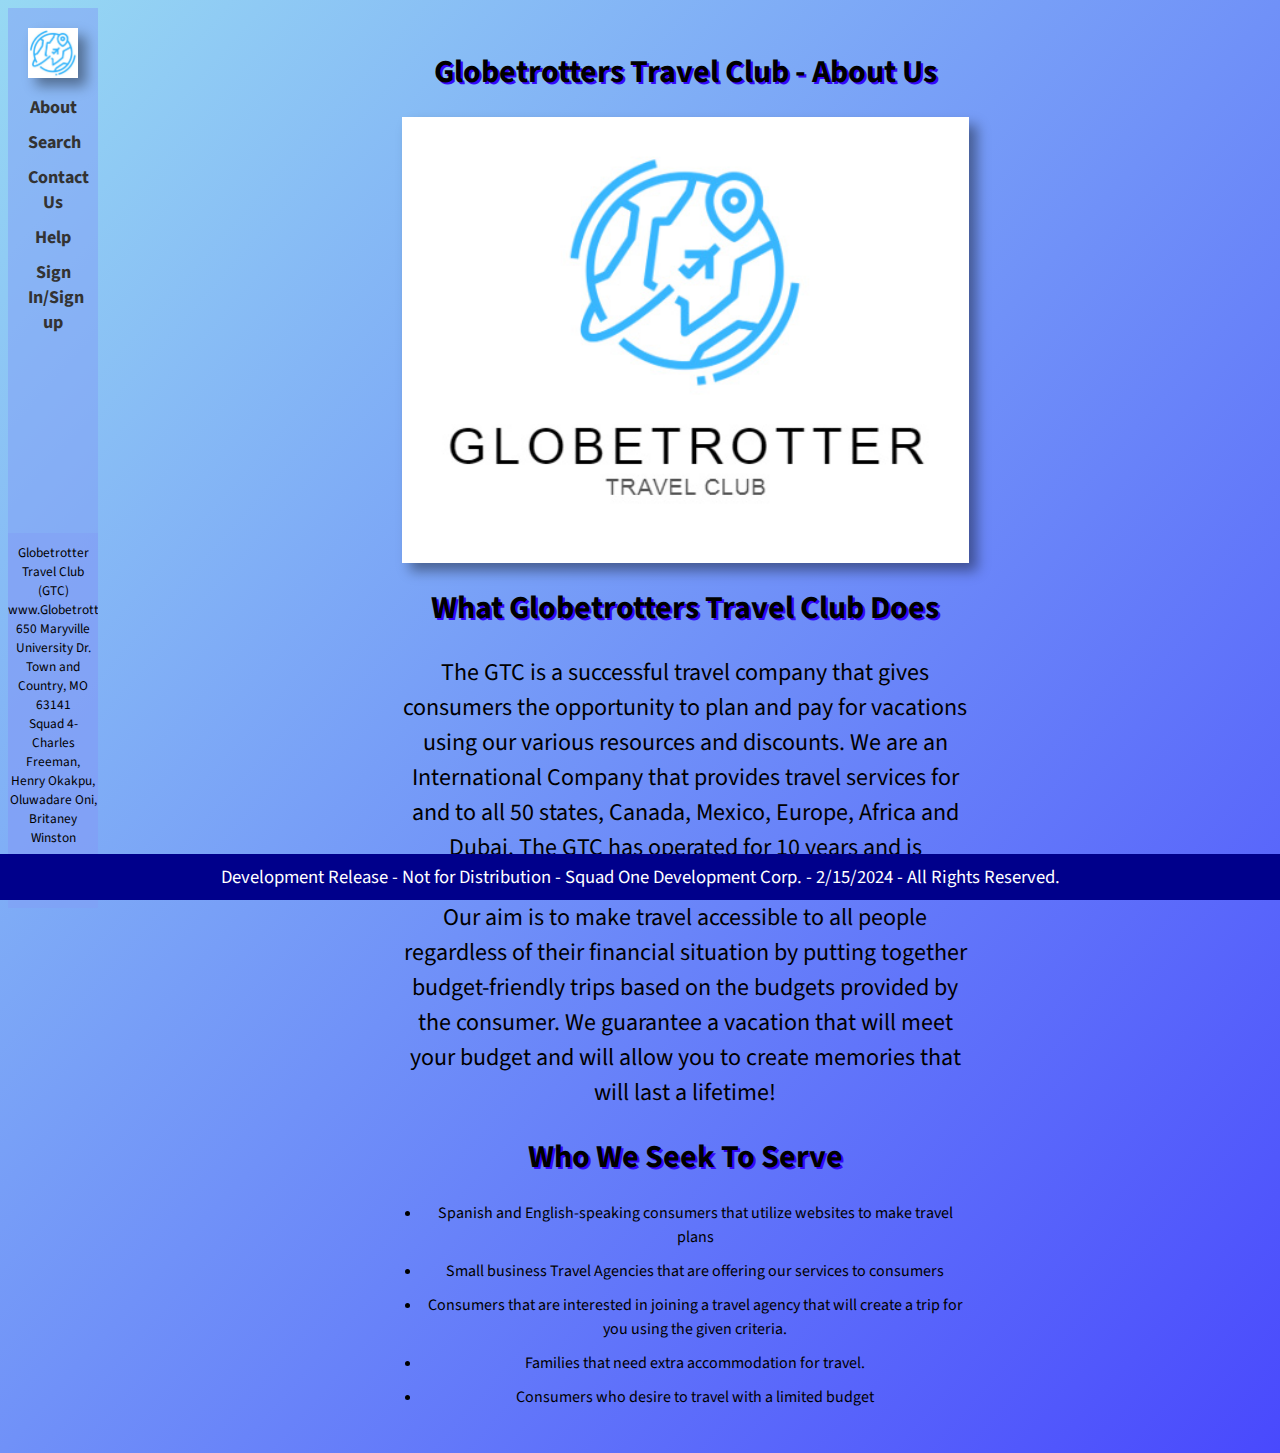
==== about.html @ bf22d270 "pushing updates" ====
<!DOCTYPE html>
<html lang="en">
<head>
    <meta charset="UTF-8">
    <meta name="viewport" content="width=device-width, initial-scale=1.0">
    <title>Globetrotters Travel - About</title>
    <link href="https://fonts.googleapis.com/css2?family=Source+Sans+Pro:wght@400;600&display=swap" rel="stylesheet">
    <link rel="stylesheet" href="style.css">
</head>
<body>

<div class="navigation">
    <a href="index.html">
        <img src="images/SmallGlobetrotterLogo.jpg" alt="Small Globetrotters Travel Logo" class="small-logo">
    </a>
    <a href="about.html">About</a>
    <a href="#search">Search</a>
    <a href="contact.html">Contact Us</a>
    <a href="gethelp.html">Help</a>
    <a href="#sign-in-up">Sign In/Sign up</a>
    <p class="contact-info">
        Globetrotter Travel Club (GTC)<br>
        www.Globetrottertravelersco.com<br>
        650 Maryville University Dr.<br>
        Town and Country, MO 63141<br>
        Squad 4- Charles Freeman, <br>Henry Okakpu,<br>
        Oluwadare Oni, Britaney Winston<br><br><br>
    </p>
</div>

<div class="content">
    <h1>Globetrotters Travel Club - About Us</h1>
    <img src="images/GlobetrotterLogo.jpg" alt="World Travel Image" class="logo">
    <div class="text-container">
    <h1>What Globetrotters Travel Club Does</h1>
    <p>The GTC is a successful travel company that gives consumers the opportunity to plan and pay for vacations using our various resources and discounts. We are an International Company that provides travel services for and to all 50 states, Canada, Mexico, Europe, Africa and Dubai. The GTC has operated for 10 years and is expanding our services to other countries.
        <br>Our aim is to make travel accessible to all people regardless of their financial situation by putting together budget-friendly trips based on the budgets provided by the consumer. We guarantee a vacation that will meet your budget and will allow you to create memories that will last a lifetime!</p>
        <h1>Who We Seek To Serve</h1>
        <ul>
            <li>Spanish and English-speaking consumers that utilize websites to make travel plans</li>
            <li>Small business Travel Agencies that are offering our services to consumers</li>
            <li>Consumers that are interested in joining a travel agency that will create a trip for you using the given criteria.</li>
            <li>Families that need extra accommodation for travel.</li>
            <li>Consumers who desire to travel with a limited budget</li>
        </ul>
    </div>
    <!-- Your content goes here -->
</div>

</body>
<footer>
    Development Release - Not for Distribution - Squad One Development Corp. - 2/15/2024 - All Rights Reserved.
</footer>

</html>
---- style.css ----
body {
    display: flex;
    background: linear-gradient(to bottom right, rgb(151, 217, 243), rgb(73, 73, 253));
    font-family: 'Source Sans Pro', sans-serif; 
}
.navigation {
    width: 200px;
    height: 100vh;
    background-color: #829df580;
    padding: 20px;
    box-sizing: border-box;
    text-align: center;
    position: relative; 
    overflow: auto;
}

.navigation .contact-info {
    font-size: 10pt;
    position: absolute; 
    bottom: 0; 
    left: 0;
    width: 100%; 
    box-sizing: border-box; 
    background-color: #829df580; 
    padding: 10px 0; 
    text-align: center; 
}

.content {
    flex-grow: 1;
    padding: 20px;
}
.navigation a {
    display: block;
    margin-bottom: 10px;
    text-decoration: none;
    color: #333;
    font-size: 18px;
    font-weight: bold
}
img.logo, img.small-logo {
    max-width: 100%;
    height: auto;
    box-shadow: 8px 8px 12px rgba(0, 0, 0, 0.4);
}
.content {
    flex-grow: 1;
    padding: 20px;
    text-align: center; 
}

.content img {
    display: block;
    margin: auto; 
    width: 50%; 
    height: auto; 
    box-shadow: 8px 8px 12px rgba(0, 0, 0, 0.4);
}

footer {
    background-color: darkblue; 
    color: white;
    font-size: 14pt; 
    text-align: center; 
    padding: 10px; 
    position: fixed; 
    left: 0;
    bottom: 0;
    width: 100%; 
    box-sizing: border-box; 
}

.content h1 {
    font-size: 24pt;
    text-shadow: 2px 2px rgb(52, 7, 252);
}

.content p {
    font-size: 18pt; 
}

.content ul {
    padding-left: 20px; /* Adjusts the indentation of the list */
}

.content li {
    margin-bottom: 10px; /* Adds space between list items */
    line-height: 1.5; /* Adjusts the line height for better readability */
}

.content .text-container {
    max-width: 50%; /* Limits the text content width to 50% of .content */
    margin: auto; /* Centers the container within .content */
}
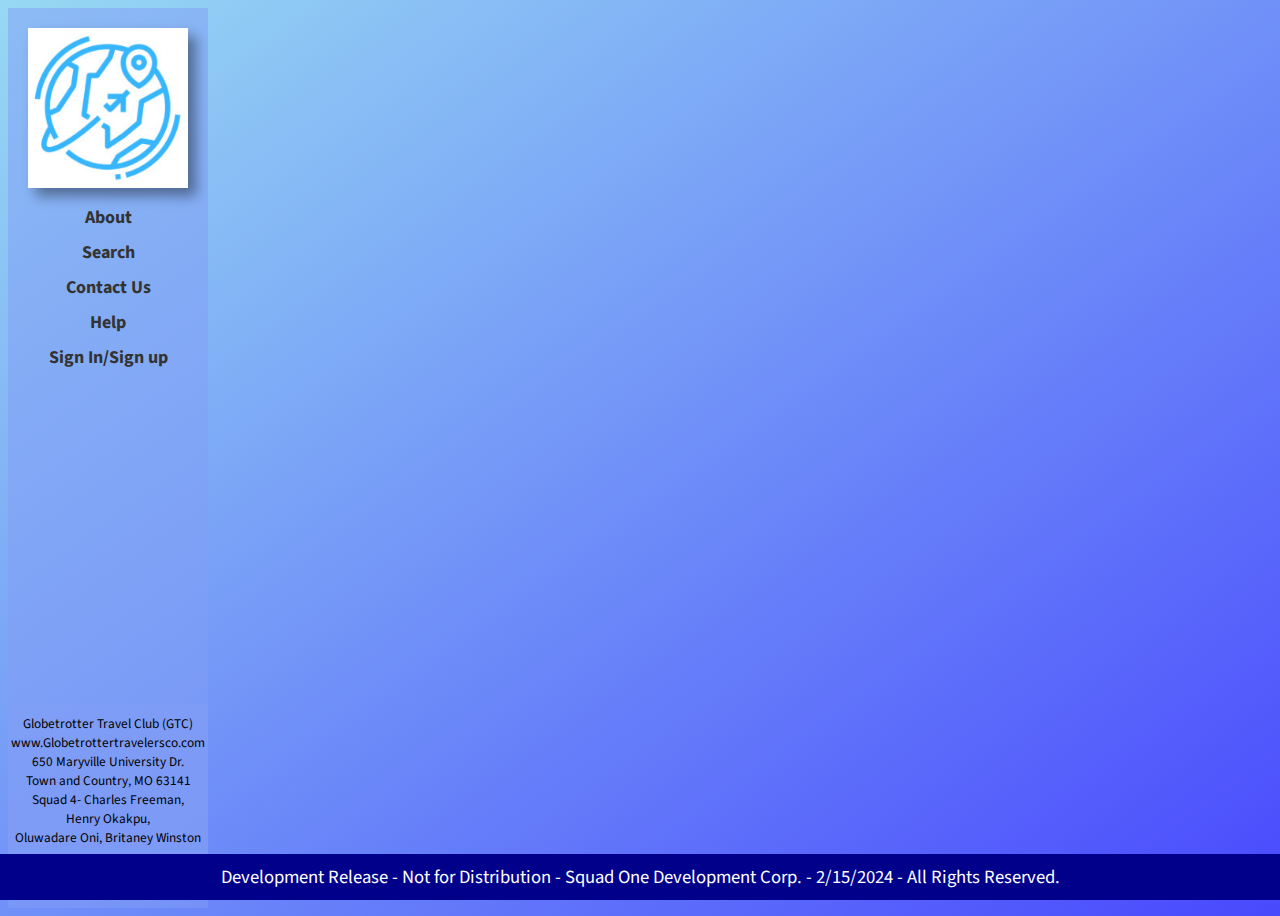
==== commit 9b100afd: "troubleshooting" ====
--- a/about.html
+++ b/about.html
@@ -28,7 +28,7 @@
     </p>
 </div>
 
-<div class="content">
+<!-- <div class="content">
     <h1>Globetrotters Travel Club - About Us</h1>
     <img src="images/GlobetrotterLogo.jpg" alt="World Travel Image" class="logo">
     <div class="text-container">
@@ -44,8 +44,8 @@
             <li>Consumers who desire to travel with a limited budget</li>
         </ul>
     </div>
-    <!-- Your content goes here -->
-</div>
+    
+</div>-->
 
 </body>
 <footer>
--- a/style.css
+++ b/style.css
@@ -5,6 +5,9 @@
 }
 .navigation {
     width: 200px;
+    flex-shrink: 0; 
+    flex-grow: 0; 
+    flex-basis: 200px;
     height: 100vh;
     background-color: #829df580;
     padding: 20px;
@@ -79,17 +82,23 @@
     font-size: 18pt; 
 }
 
-.content ul {
-    padding-left: 20px; /* Adjusts the indentation of the list */
-}
-
 .content li {
+    font-size: 18pt;
     margin-bottom: 10px; /* Adds space between list items */
     line-height: 1.5; /* Adjusts the line height for better readability */
 }
 
 .content .text-container {
     max-width: 50%; /* Limits the text content width to 50% of .content */
-    margin: auto; /* Centers the container within .content */
+    margin: 0 auto; /* Centers the container within .content */
 }
 
+.content .text-container ul {
+    /*text-align: left;  Align text to the left within the list */
+    display: inline-block; /* Make the list itself center-aligned */
+    padding-left: 0; /* Remove default padding for alignment */
+    list-style-position: inside; /* Moves bullets inside the content area */
+    margin:0 auto; /* Center the list in the text-container */
+    max-width: 50%; /* Ensure the list does not exceed the container width */
+}
+
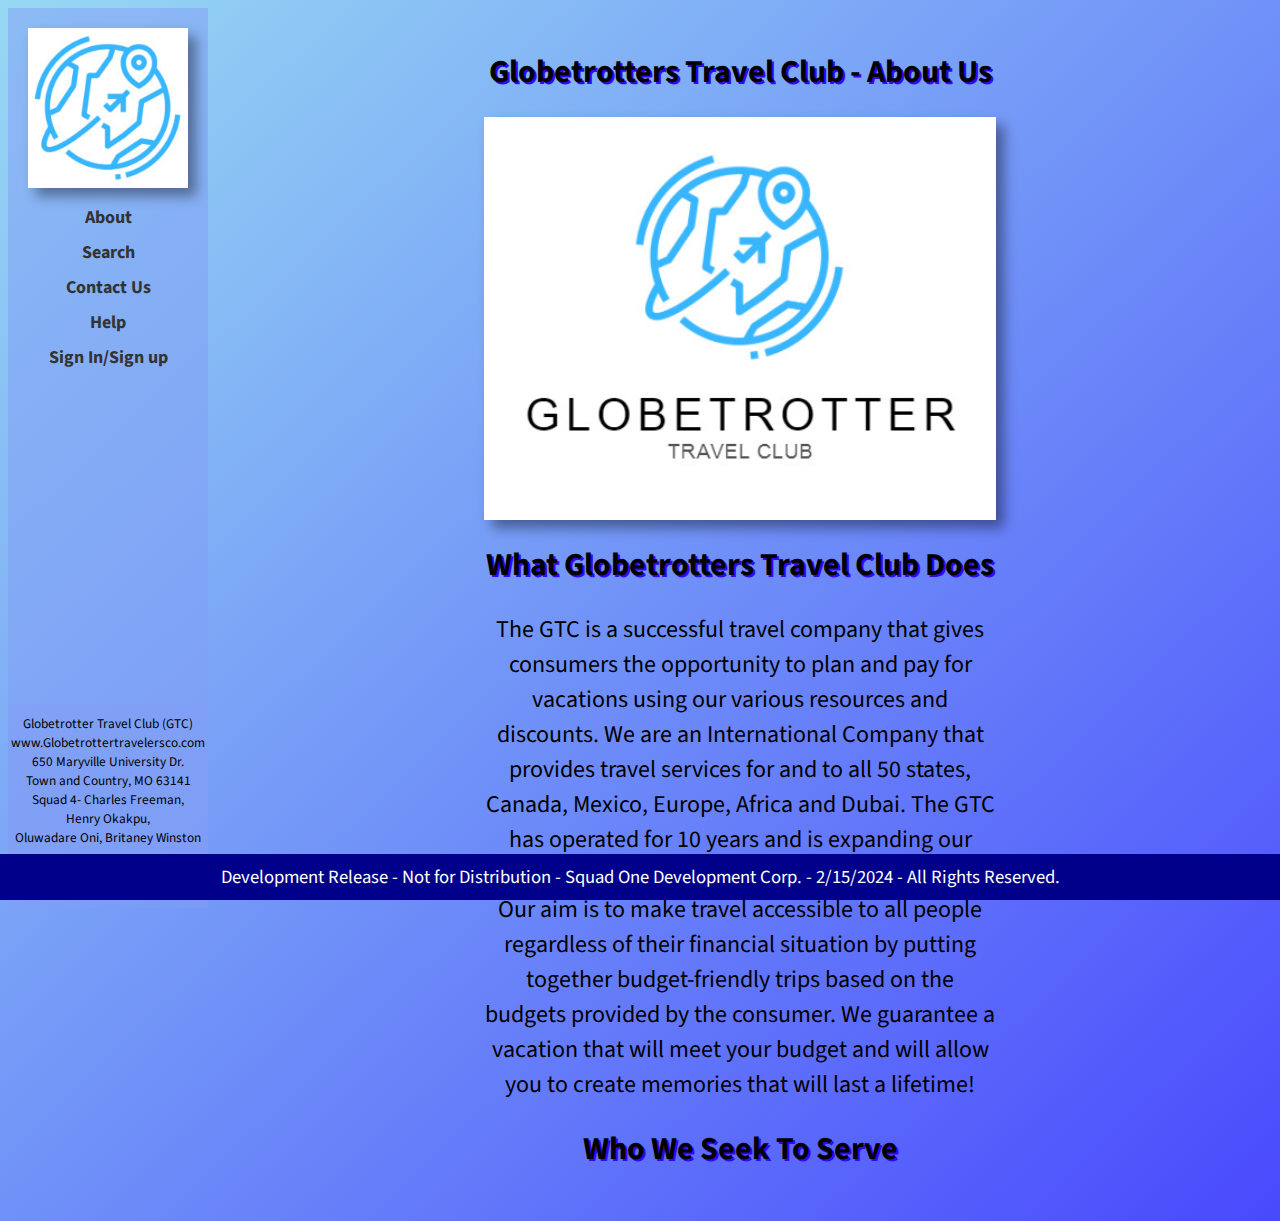
==== commit ec96f2c8: "Update about.html" ====
--- a/about.html
+++ b/about.html
@@ -28,7 +28,7 @@
     </p>
 </div>
 
-<!-- <div class="content">
+<div class="content">
     <h1>Globetrotters Travel Club - About Us</h1>
     <img src="images/GlobetrotterLogo.jpg" alt="World Travel Image" class="logo">
     <div class="text-container">
@@ -36,16 +36,16 @@
     <p>The GTC is a successful travel company that gives consumers the opportunity to plan and pay for vacations using our various resources and discounts. We are an International Company that provides travel services for and to all 50 states, Canada, Mexico, Europe, Africa and Dubai. The GTC has operated for 10 years and is expanding our services to other countries.
         <br>Our aim is to make travel accessible to all people regardless of their financial situation by putting together budget-friendly trips based on the budgets provided by the consumer. We guarantee a vacation that will meet your budget and will allow you to create memories that will last a lifetime!</p>
         <h1>Who We Seek To Serve</h1>
-        <ul>
+       <!-- <ul>
             <li>Spanish and English-speaking consumers that utilize websites to make travel plans</li>
             <li>Small business Travel Agencies that are offering our services to consumers</li>
             <li>Consumers that are interested in joining a travel agency that will create a trip for you using the given criteria.</li>
             <li>Families that need extra accommodation for travel.</li>
             <li>Consumers who desire to travel with a limited budget</li>
-        </ul>
+        </ul> -->
     </div>
     
-</div>-->
+</div>
 
 </body>
 <footer>
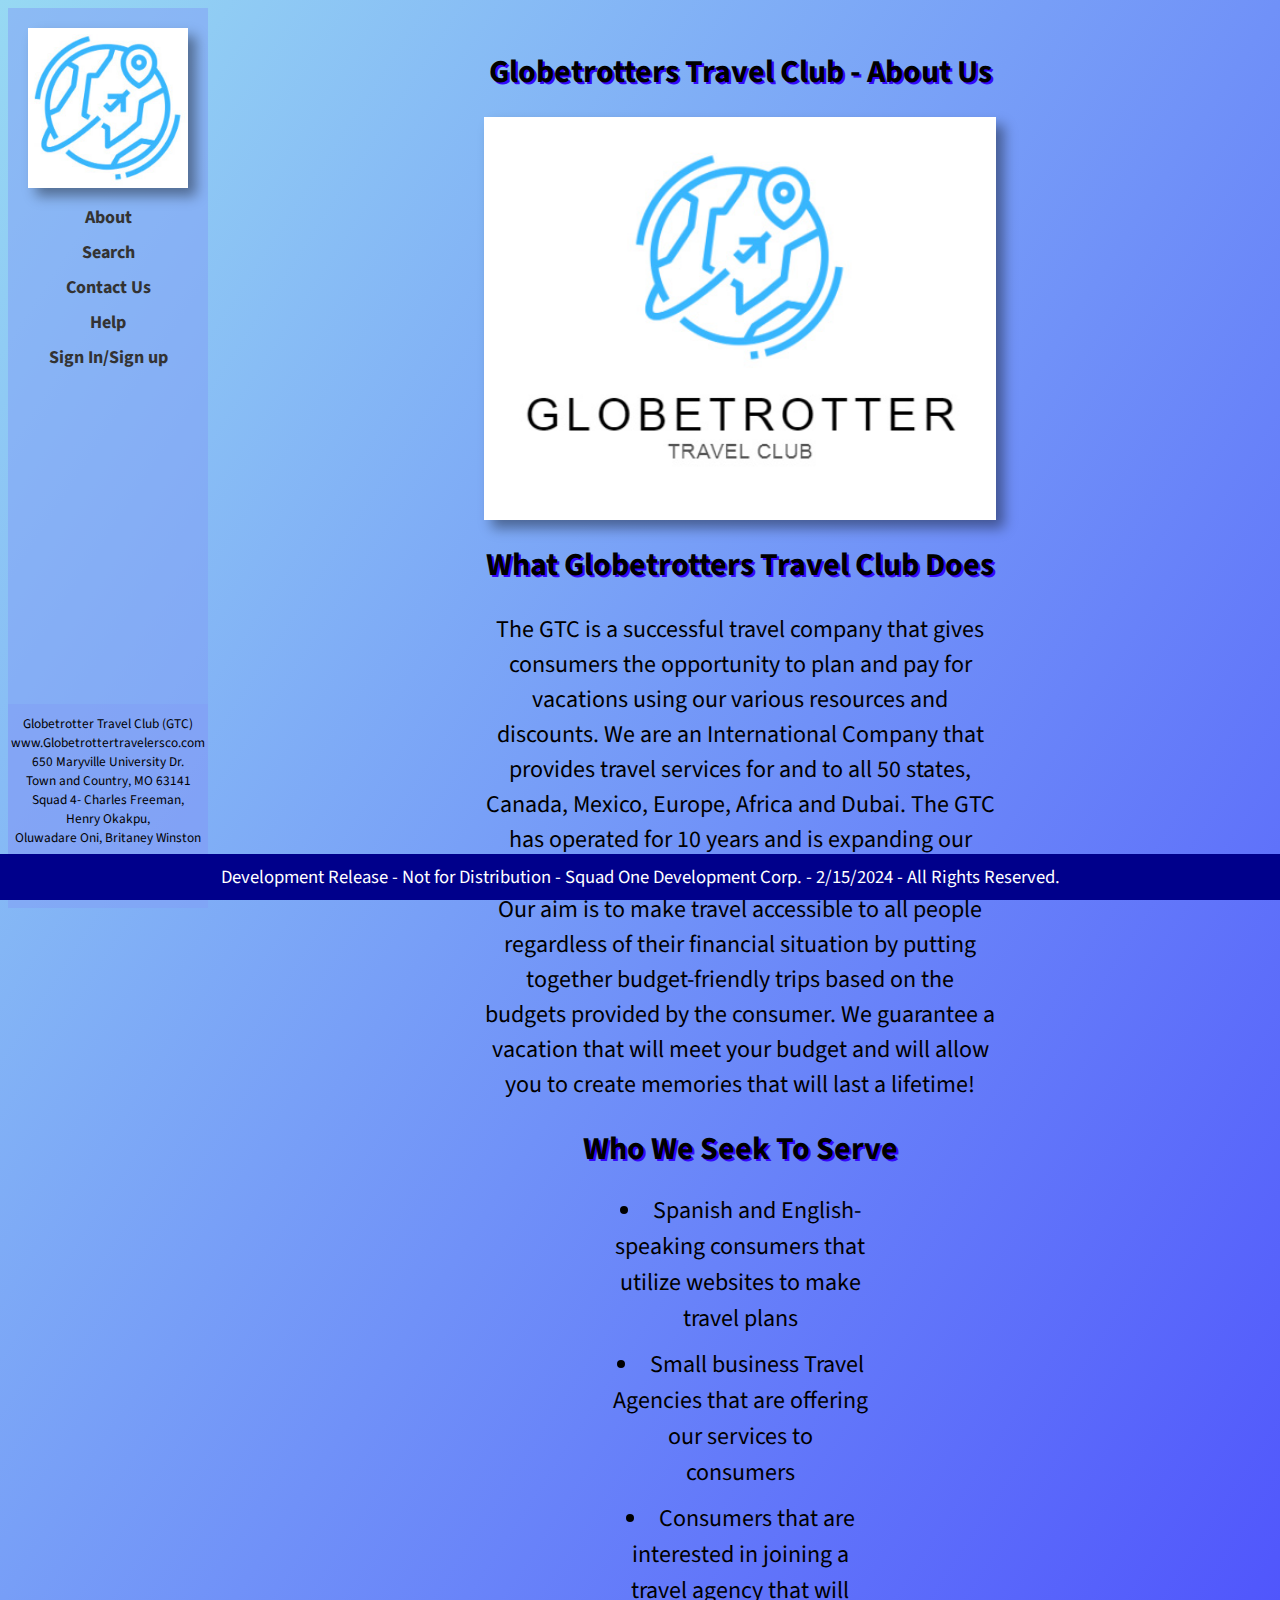
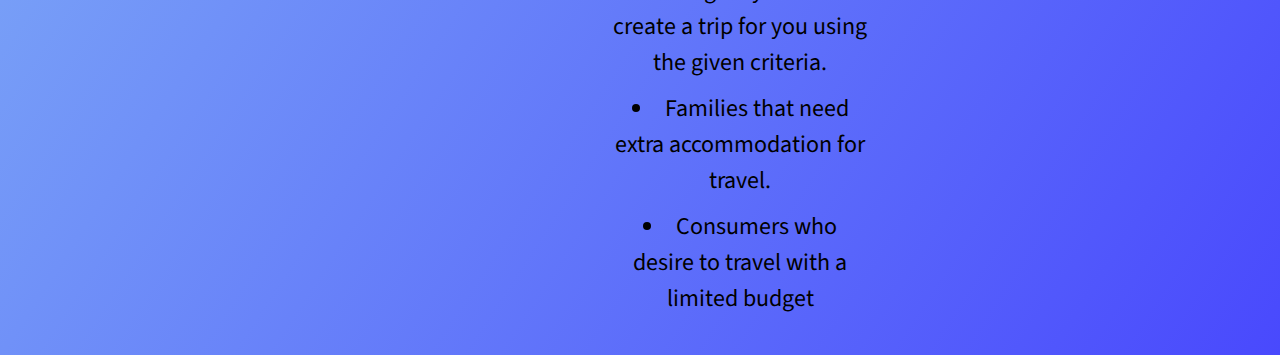
==== commit 73005240: "Update about.html" ====
--- a/about.html
+++ b/about.html
@@ -36,13 +36,13 @@
     <p>The GTC is a successful travel company that gives consumers the opportunity to plan and pay for vacations using our various resources and discounts. We are an International Company that provides travel services for and to all 50 states, Canada, Mexico, Europe, Africa and Dubai. The GTC has operated for 10 years and is expanding our services to other countries.
         <br>Our aim is to make travel accessible to all people regardless of their financial situation by putting together budget-friendly trips based on the budgets provided by the consumer. We guarantee a vacation that will meet your budget and will allow you to create memories that will last a lifetime!</p>
         <h1>Who We Seek To Serve</h1>
-       <!-- <ul>
+       <ul>
             <li>Spanish and English-speaking consumers that utilize websites to make travel plans</li>
             <li>Small business Travel Agencies that are offering our services to consumers</li>
             <li>Consumers that are interested in joining a travel agency that will create a trip for you using the given criteria.</li>
             <li>Families that need extra accommodation for travel.</li>
             <li>Consumers who desire to travel with a limited budget</li>
-        </ul> -->
+        </ul> 
     </div>
     
 </div>
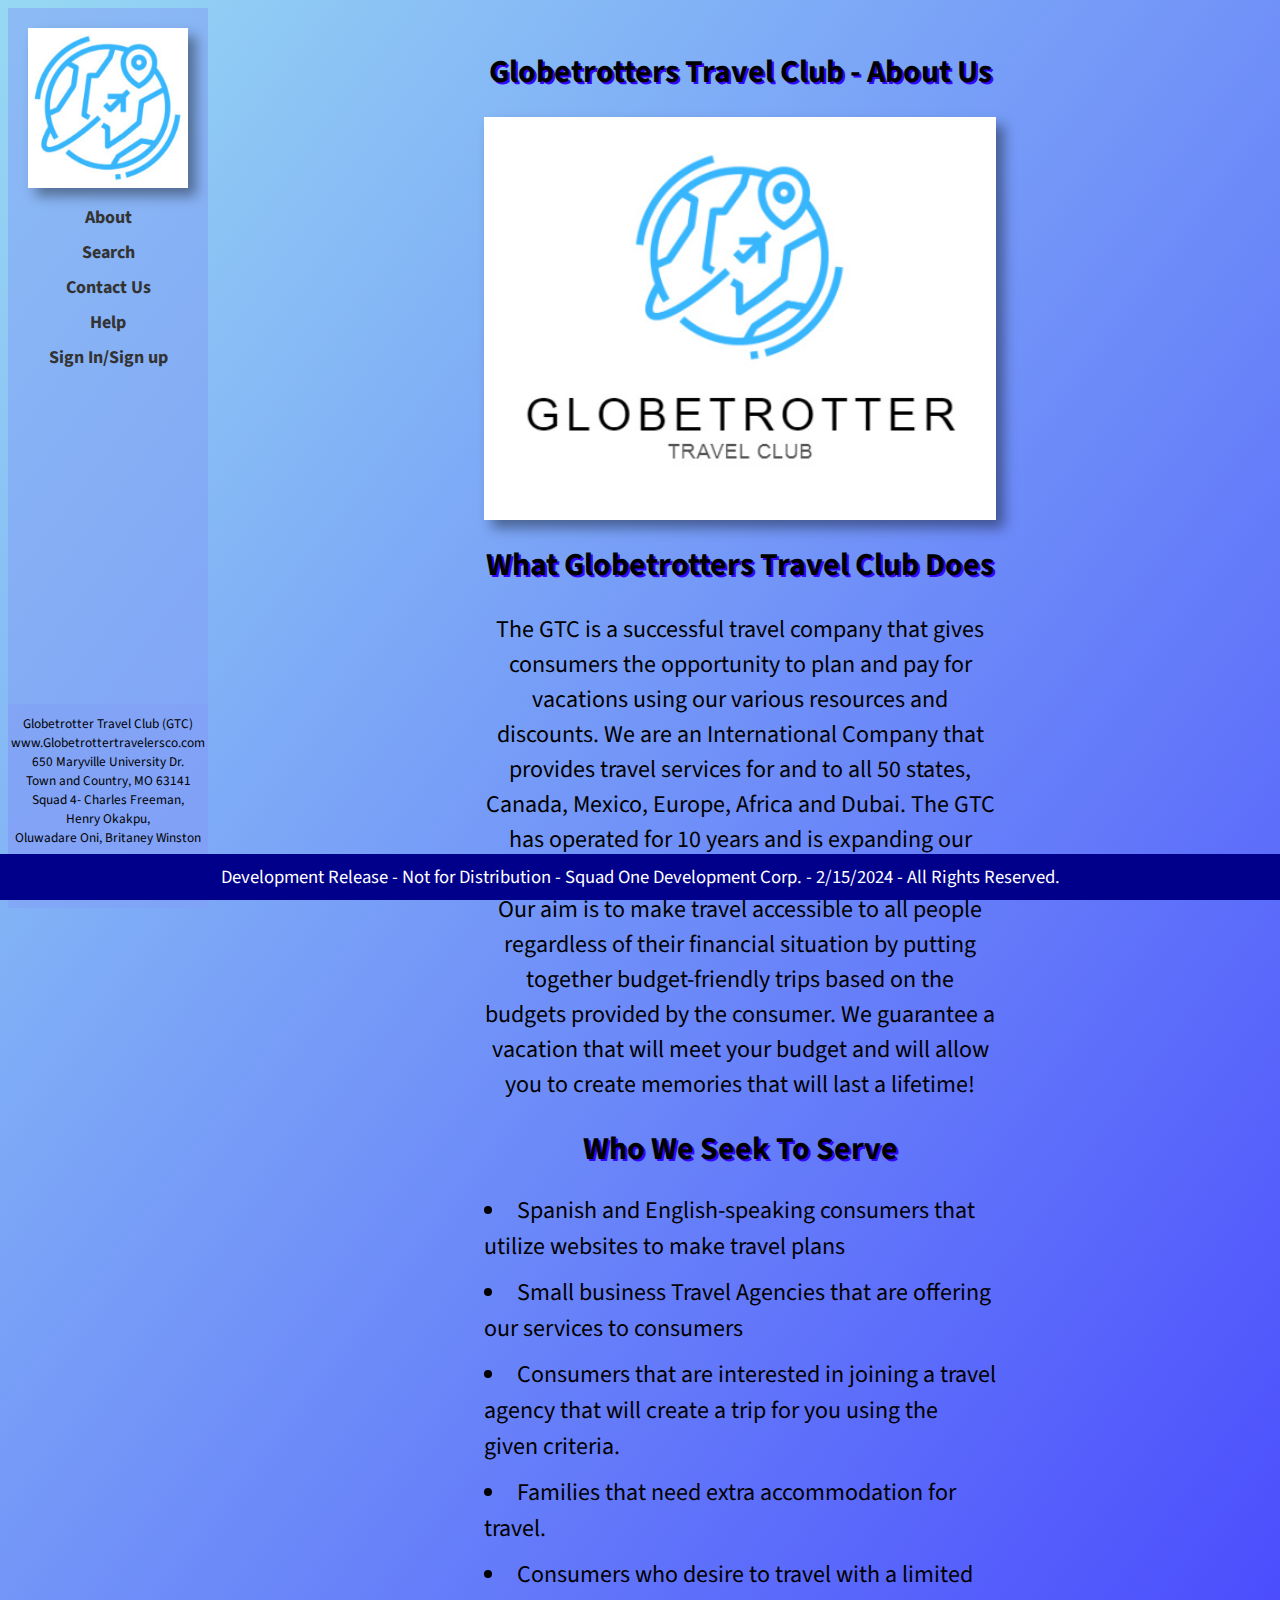
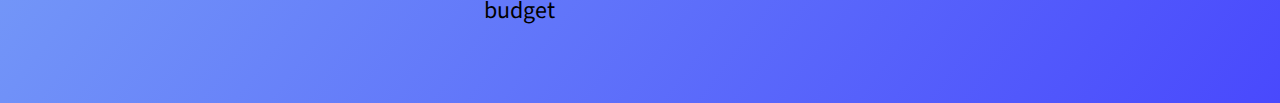
==== commit 330f5ad6: "Update about.html" ====
--- a/about.html
+++ b/about.html
@@ -41,7 +41,7 @@
             <li>Small business Travel Agencies that are offering our services to consumers</li>
             <li>Consumers that are interested in joining a travel agency that will create a trip for you using the given criteria.</li>
             <li>Families that need extra accommodation for travel.</li>
-            <li>Consumers who desire to travel with a limited budget</li>
+            <li>Consumers who desire to travel with a limited budget<br><br></li>
         </ul> 
     </div>
     
--- a/style.css
+++ b/style.css
@@ -94,11 +94,11 @@
 }
 
 .content .text-container ul {
-    /*text-align: left;  Align text to the left within the list */
+    text-align: left;  
     display: inline-block; /* Make the list itself center-aligned */
     padding-left: 0; /* Remove default padding for alignment */
     list-style-position: inside; /* Moves bullets inside the content area */
     margin:0 auto; /* Center the list in the text-container */
-    max-width: 50%; /* Ensure the list does not exceed the container width */
+    max-width: 100%; /* Ensure the list does not exceed the container width */
 }
 
